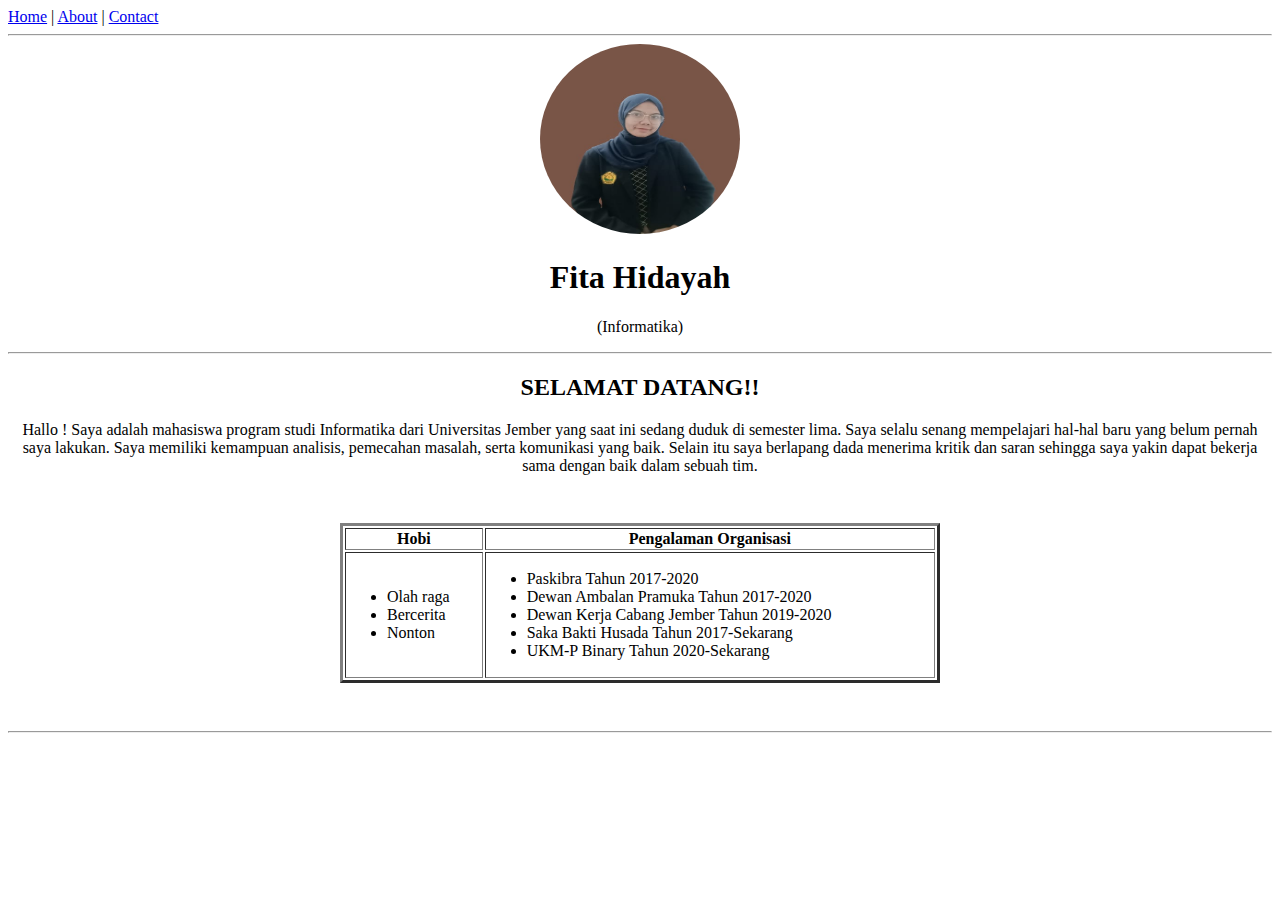
==== portofolio.html @ 15812e24 "add file portopolio.html" ====
<!DOCTYPE html>
<html lang="en">
<head>
    <meta charset="UTF-8">
    <meta http-equiv="X-UA-Compatible" content="IE=edge">
    <meta name="viewport" content="width=device-width, initial-scale=1.0">
    <title>Fita Hidayah</title>
</head>
<body>
    <nav>
        <a href="beranda.html">Home</a> |
        <a href="tentang.html">About</a> |
        <a href="contact.html">Contact</a> 
    </nav>

    <hr />

    <header style="text-align: center;">
        <img src="FITAHIDAYAH.jpeg" width="200" height="190" style="border-radius: 50%;"/>
        <h1>Fita Hidayah</h1>
        <p>(Informatika)</p>
    </header>

    <hr />

    <article style="text-align: center;">
        <h2>SELAMAT DATANG!!</h2>
        <p>
            Hallo ! Saya adalah mahasiswa program studi Informatika dari Universitas Jember yang saat ini sedang duduk di semester lima. Saya selalu senang mempelajari hal-hal baru yang belum pernah saya lakukan. Saya memiliki kemampuan analisis, pemecahan masalah, serta komunikasi yang baik. Selain itu saya berlapang dada menerima kritik dan saran sehingga saya yakin dapat bekerja sama dengan baik dalam sebuah tim.
        </p>
    </article>

    <div style="max-width: 600px; margin: 3em auto">
        <table border="3" width="100%">
            <thead>
                <tr>
                    <th>Hobi</th>
                    <th>Pengalaman Organisasi</th>
                </tr>
            </thead>
            <tbody>
                <tr>
                    <td>
                        <ul>
                            <li>Olah raga</li>
                            <li>Bercerita</li>
                            <li>Nonton</li>
                        </ul>
                    </td>
                    <td>
                        <ul>
                            <li>Paskibra Tahun 2017-2020</li>
                            <li>Dewan Ambalan Pramuka Tahun 2017-2020</li>
                            <li>Dewan Kerja Cabang Jember  Tahun 2019-2020</li>
                            <li>Saka Bakti Husada Tahun 2017-Sekarang</li>
                            <li>UKM-P Binary Tahun 2020-Sekarang</li>
                           

                        </ul>
                    </td>
                </tr>
            </tbody>
        </table>
    </div>


    <hr>
</body>
</html>
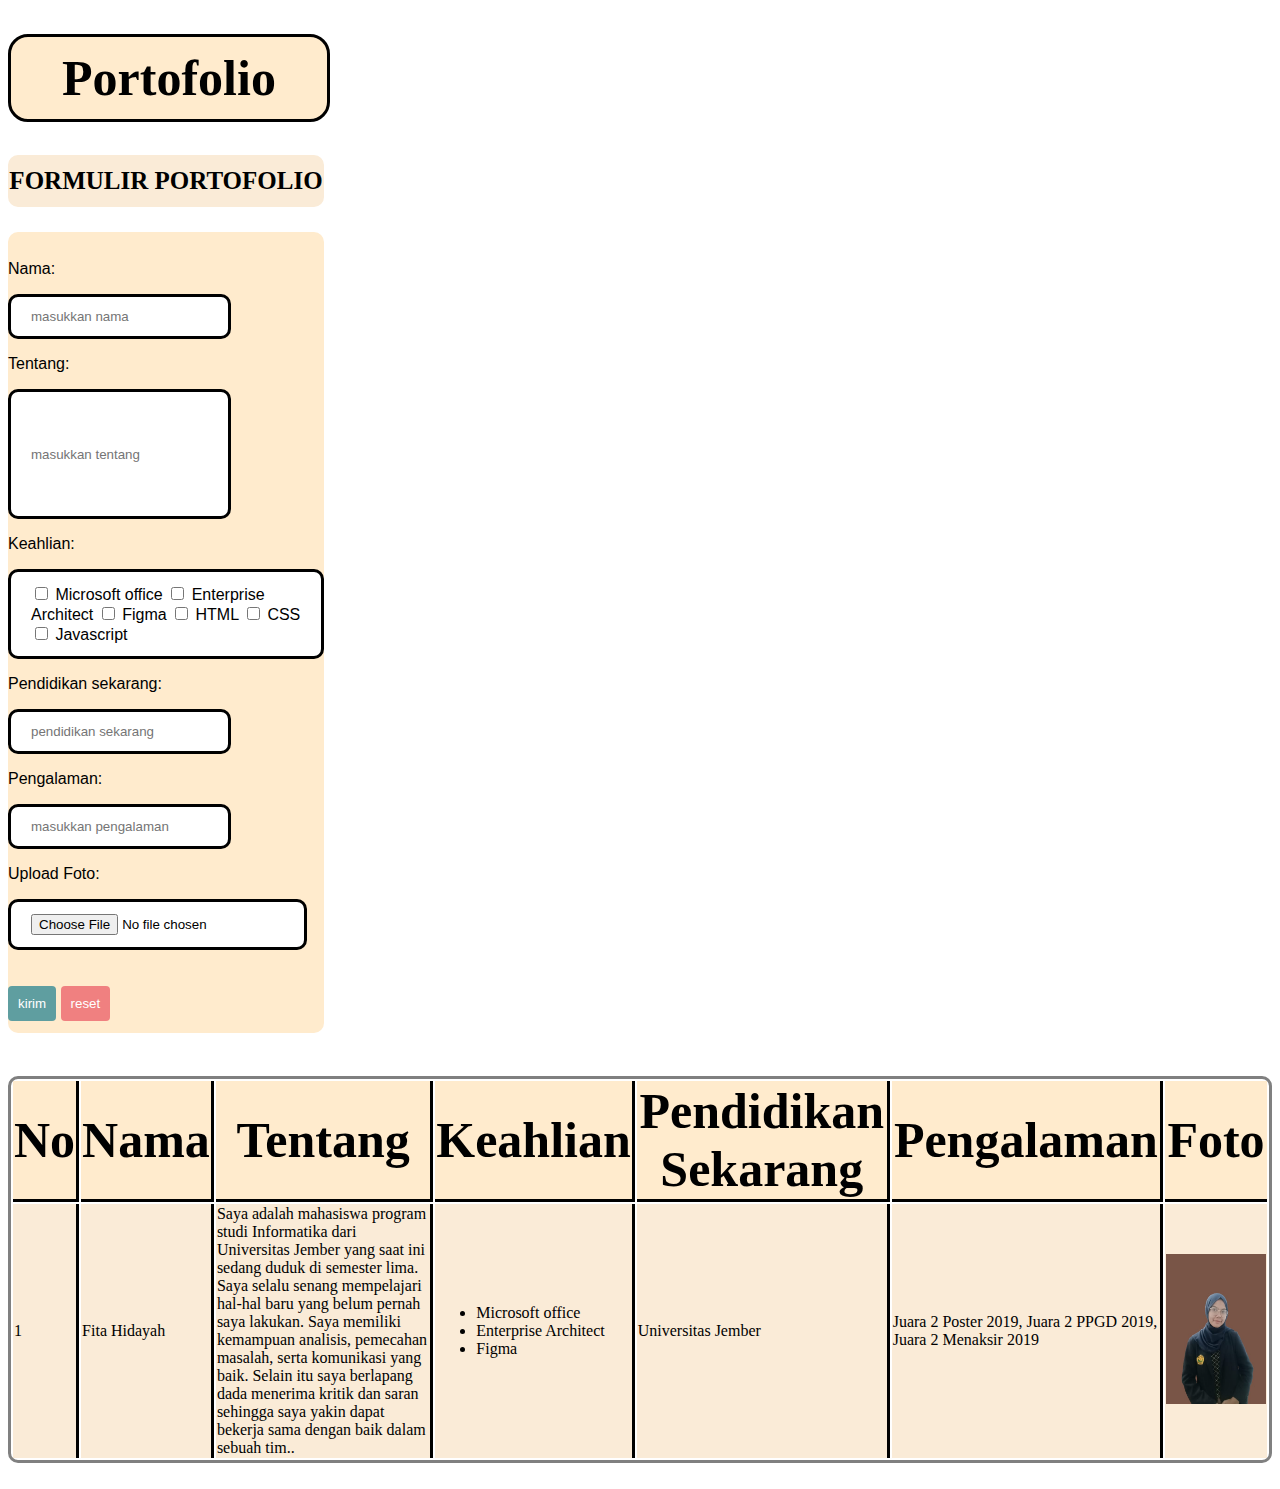
==== commit 7a649798: "tambah portofolio" ====
--- a/portofolio.html
+++ b/portofolio.html
@@ -1,69 +1,90 @@
 <!DOCTYPE html>
 <html lang="en">
+
 <head>
     <meta charset="UTF-8">
     <meta http-equiv="X-UA-Compatible" content="IE=edge">
     <meta name="viewport" content="width=device-width, initial-scale=1.0">
-    <title>Fita Hidayah</title>
+    <title>Portofolio atau Pengalaman</title>
+    <link rel="stylesheet" href="./style.css">
 </head>
+
 <body>
-    <nav>
-        <a href="beranda.html">Home</a> |
-        <a href="tentang.html">About</a> |
-        <a href="contact.html">Contact</a> 
-    </nav>
+    <h1 class="judul">Portofolio</h1>
 
-    <hr />
-
-    <header style="text-align: center;">
-        <img src="FITAHIDAYAH.jpeg" width="200" height="190" style="border-radius: 50%;"/>
-        <h1>Fita Hidayah</h1>
-        <p>(Informatika)</p>
-    </header>
-
-    <hr />
-
-    <article style="text-align: center;">
-        <h2>SELAMAT DATANG!!</h2>
-        <p>
-            Hallo ! Saya adalah mahasiswa program studi Informatika dari Universitas Jember yang saat ini sedang duduk di semester lima. Saya selalu senang mempelajari hal-hal baru yang belum pernah saya lakukan. Saya memiliki kemampuan analisis, pemecahan masalah, serta komunikasi yang baik. Selain itu saya berlapang dada menerima kritik dan saran sehingga saya yakin dapat bekerja sama dengan baik dalam sebuah tim.
+    <p class="tag">FORMULIR PORTOFOLIO</p>
+    <form class="form">
+        <p>Nama:</p>
+        <input class="inputname" type="text" name="nama" placeholder="masukkan nama">
+        <p>Tentang:</p>
+        <input class="inputtentang" type="text" tentang="Tentang" placeholder="masukkan tentang" style="height: 100px ">
+        <p>Keahlian:</p>
+        <p class="inputkeahlian">
+            <input type="checkbox" keahlian="Keahlian" id="Microsoft office">
+            <label for="Microsoft office">Microsoft office</label>
+            <input type="checkbox" keahlian="Keahlian" id="Enterprise Architect">
+            <label for="Enterprise Architect">Enterprise Architect</label>
+            <input type="checkbox" keahlian="Keahlian" id="Figma">
+            <label for="Figma">Figma</label>
+            <input type="checkbox" keahlian="Keahlian" id="HTML">
+            <label for="HTML">HTML</label>
+            <input type="checkbox" keahlian="Keahlian" id="CSS">
+            <label for="CSS">CSS</label>
+            <input type="checkbox" keahlian="Keahlian" id="Javascript">
+            <label for="Javascript">Javascript</label>
         </p>
-    </article>
-
-    <div style="max-width: 600px; margin: 3em auto">
-        <table border="3" width="100%">
-            <thead>
-                <tr>
-                    <th>Hobi</th>
-                    <th>Pengalaman Organisasi</th>
-                </tr>
-            </thead>
-            <tbody>
-                <tr>
-                    <td>
-                        <ul>
-                            <li>Olah raga</li>
-                            <li>Bercerita</li>
-                            <li>Nonton</li>
-                        </ul>
-                    </td>
-                    <td>
-                        <ul>
-                            <li>Paskibra Tahun 2017-2020</li>
-                            <li>Dewan Ambalan Pramuka Tahun 2017-2020</li>
-                            <li>Dewan Kerja Cabang Jember  Tahun 2019-2020</li>
-                            <li>Saka Bakti Husada Tahun 2017-Sekarang</li>
-                            <li>UKM-P Binary Tahun 2020-Sekarang</li>
-                           
-
-                        </ul>
-                    </td>
-                </tr>
-            </tbody>
-        </table>
-    </div>
+        <p>Pendidikan sekarang:</p>
+        <input class="inputpendidikan" type="text" pendidikan="Pendidikan" placeholder="pendidikan sekarang">
+        <p>Pengalaman:</p>
+        <input class="inputpengalaman" type="text" pengalaman="Pengalaman" placeholder="masukkan pengalaman">
+        <div>
+            <p>Upload Foto:</p>
+            <input class="inputfoto" type="file" class="form-control" id="inputGroupFile01">
+        </div>
+        <br></br>
+        <div>
+            <input class="submit" type="submit" value="kirim">
+            <input class="reset" type="reset" value="reset">
+        </div>
+    </form>
 
 
-    <hr>
+    <br>
+    <table class="table">
+        <tr class="judul">
+            <th class="a">No</th>
+            <th class="a">Nama</th>
+            <th class="a">Tentang</th>
+            <th class="a">Keahlian</th>
+            <th class="a">Pendidikan Sekarang</th>
+            <th class="a">Pengalaman</th>
+            <th class="z">Foto</th>
+        </tr>
+        <tr class="isi">
+            <td class="b">1</td>
+            <td class="b">Fita Hidayah</td>
+            <td class="b">Saya adalah mahasiswa program studi Informatika dari Universitas Jember yang saat ini sedang duduk di semester lima. Saya selalu senang mempelajari hal-hal baru yang belum pernah saya lakukan. Saya memiliki kemampuan analisis, pemecahan masalah, serta komunikasi yang baik. Selain itu saya berlapang dada menerima kritik dan saran sehingga saya yakin dapat bekerja sama dengan baik dalam sebuah tim..</td>
+            <td class="b">
+                <ul>
+                    <li>Microsoft office</li>
+                    <li>Enterprise Architect </li>
+                    <li>Figma</li>
+                </ul>
+            </td>
+            <td class="b">
+                Universitas Jember
+            </td>
+            <td class="b">
+                Juara 2 Poster 2019,
+                Juara 2 PPGD 2019,
+                Juara 2 Menaksir 2019
+            </td>
+            <td class="y">
+                <img src="FITAHIDAYAH.jpeg" alt="Fita Hidayah" width="100" height="150">
+            </td>
+        </tr>
+    </table>
+    </br>
 </body>
-</html>
+
+</html>--- a/style.css
+++ b/style.css
@@ -0,0 +1,174 @@
+.judul{
+    width: 25%;
+    padding-top: 12px;
+    padding-bottom: 12px;
+    font-family: "Times New Roman", Times, serif;
+    font-weight: bold;
+    font-size: 50px;
+    border-radius: 20px;
+    text-align: center;
+
+}
+.tag{
+    margin-top: 25px;
+    background-color: antiquewhite;
+    width: 25%;
+    padding-top: 12px;
+    padding-bottom: 12px;
+    font-family: "Times New Roman", Times, serif;
+    font-weight: bold;
+    font-size: 25px;
+    border-radius: 10px;
+    text-align: center;
+
+
+}
+.form{
+    margin-bottom: 25px;
+    background-color: blanchedalmond;
+    width: 25%;
+    padding-bottom: 12px;
+    font-family: Arial, Helvetica, sans-serif;
+    border-radius: 10px;
+    padding-top: 12px;
+
+}
+.inputname{
+    border: 10px;
+    background-color: white;
+    border-style: solid;
+    border-width: medium;
+    border-radius: 10px;
+    padding: 12px 20px;
+}
+.inputtentang{
+    border: 10px;
+    background-color: white;
+    border-style: solid;
+    border-width: medium;
+    border-radius: 10px;
+    padding: 12px 20px;
+}
+.inputpendidikan{
+    border: 10px;
+    background-color: white;
+    border-style: solid;
+    border-width: medium;
+    border-radius: 10px;
+    padding: 12px 20px;
+}
+.inputpengalaman{
+    border: 10px;
+    background-color: white;
+    border-style: solid;
+    border-width: medium;
+    border-radius: 10px;
+    padding: 12px 20px;
+}
+.submit{
+  background-color: cadetblue;
+  color: white;
+  padding: 10px 10px;
+  border: none;
+  border-radius: 4px;
+  cursor: pointer;
+}
+.submit:hover {
+    background-color: rgb(0, 0, 88);
+    color: white;
+  }
+.reset{
+  color: white;
+  padding: 10px 10px;
+  border: none;
+  border-radius: 4px;
+  cursor: pointer;
+  background-color: lightcoral ;
+}
+.reset:hover {
+    background-color: crimson;
+    color: white;
+  }
+.inputfoto{
+    border: 10px;
+    background-color: white;
+    border-style: solid;
+    border-width: medium;
+    border-radius: 10px;
+    padding: 12px 20px; 
+}
+.inputkeahlian{
+    border: 10px;
+    background-color: white;
+    border-style: solid;
+    border-width: medium;
+    border-radius: 10px;
+    padding: 12px 20px; 
+}
+.table{
+    margin: auto;
+    border-style: solid;
+    border-width: medium;
+    border-radius: 10px;
+}
+.judul{
+    background-color: blanchedalmond;
+    border-style: solid;
+    border-width: medium;
+}
+.isi{
+    background-color: antiquewhite;
+    border-style: solid;
+    border-width: medium;
+
+}
+.a{
+    border-bottom-style: solid;
+    border-width: medium;
+    border-right-style: solid;
+}
+.z{
+    border-bottom-style: solid;
+    border-width: medium;
+}
+.y{
+    border-width: medium;
+}
+.b{
+    border-width: medium;
+    border-right-style: solid;
+}
+.biodata{
+    border-radius: 10px;
+    width: 30%;
+}
+.biojudul{
+    background-color: rgb(248, 252, 175);
+    border-width: medium;
+    border: 5px;
+    border-style: solid;
+    border-color: rgb(255, 232, 205);
+    text-align: center;
+
+}
+.isibio{
+    background-color: rgb(248, 252, 175);
+    border-width: medium;
+    border: 5px;
+    border-style: solid;
+    border-color: rgb(255, 232, 205);
+}
+.kontakbio{
+    background-color: rgb(248, 252, 175);
+    border-width: medium;
+    border: 5px;
+    border-style: solid;
+    border-color: rgb(255, 232, 205);
+}
+.bioa{
+    background-color: rgb(248, 252, 175);
+    border-width: medium;
+    border: 5px;
+    border-style: solid;
+    border-color: rgb(255, 232, 205);
+}